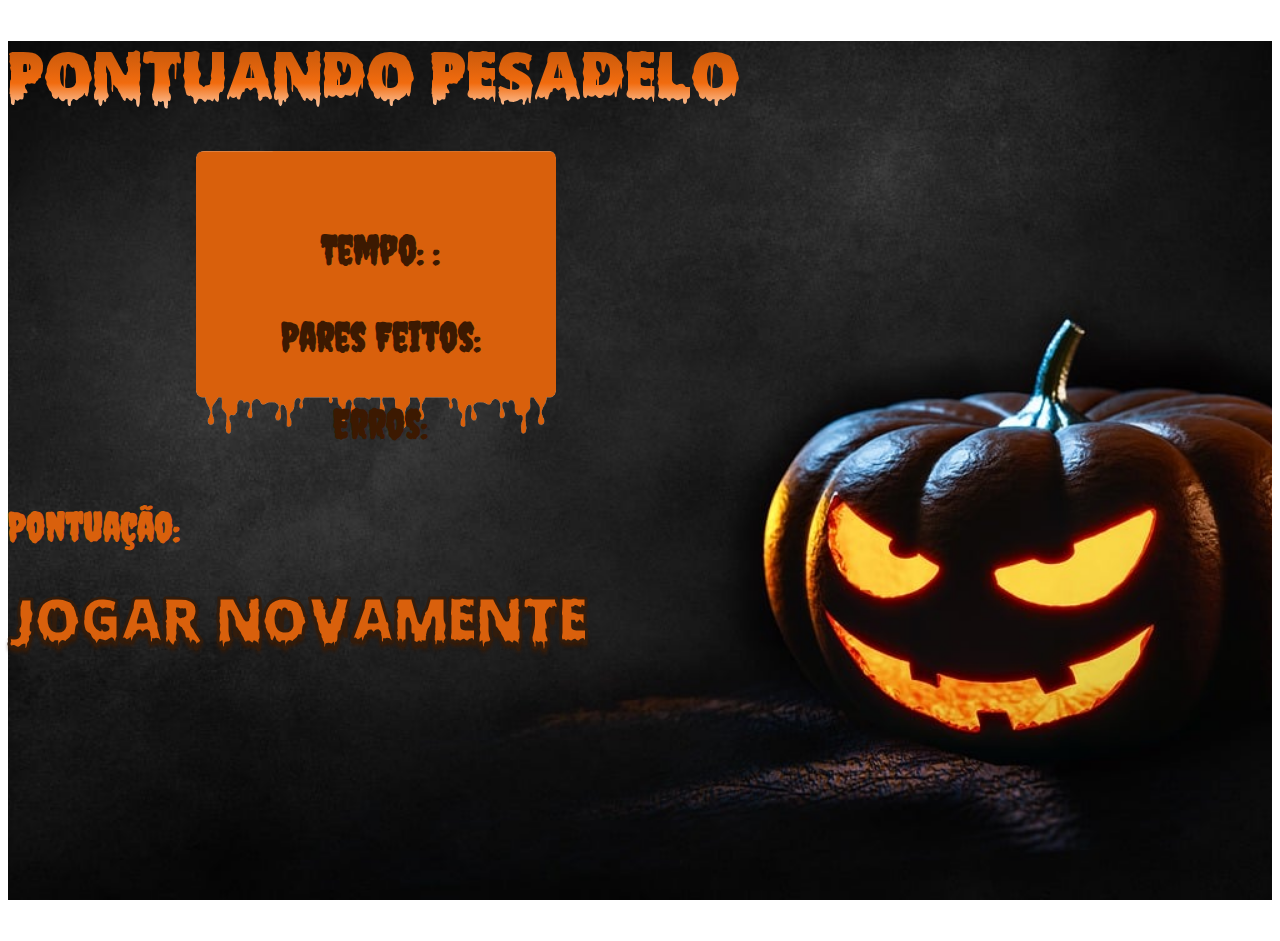
==== fim.html @ da0fe8f4 "Add files via upload" ====
<!DOCTYPE html>
<html lang="pt-br">
<head>
    <meta charset="UTF-8">
    <meta name="viewport" content="width=device-width, initial-scale=1.0">
    <!-- Bootstrap CSS -->
    <link href="https://cdn.jsdelivr.net/npm/bootstrap@5.3.2/dist/css/bootstrap.min.css" rel="stylesheet" integrity="sha384-T3c6CoIi6uLrA9TneNEoa7RxnatzjcDSCmG1MXxSR1GAsXEV/Dwwykc2MPK8M2HN" crossorigin="anonymous">
    <!-- Bootstrap Icons -->
    <link rel="stylesheet" href="https://cdn.jsdelivr.net/npm/bootstrap-icons@1.11.1/font/bootstrap-icons.css">
    <!-- CSS -->
    <link rel="stylesheet" href="./css/style.css">
    <title>Pesadelo da Memória</title>
</head>
<body>

    <section class="background">
        <h1 class="titulo-inicio text-center pt-4">Pontuando Pesadelo</h1>
        <div class="caixa2 text-center pt-4">
            <div class="background-pontos espacamento-pontos">
                    <h3 class="tamanho-texto pontuacao">Tempo: <span id="outMinutos"></span>:<span id="outSegundos"></span></h3>
                    <h3 class="tamanho-texto pontuacao">Pares Feitos: <span id="outAcertos"></span></h3>
                    <h3 class="tamanho-texto pontuacao">Erros: <span id="outErros"></span></h3>
            </div>
            <h1 class="tamanho-texto">Pontuação: <span id="outPontuacao"></span></h1>
            <a href="./inicio.html">
                <h1 class="fonte-Halloween tamanho-texto jogar">Jogar Novamente</h1>
            </a>
        </div>
    </section>

    <!-- JS -->
    <script src="./js/script-fim.js"></script>
    <!-- Bootstrap JS -->
    <script src="https://cdn.jsdelivr.net/npm/bootstrap@5.3.2/dist/js/bootstrap.bundle.min.js" integrity="sha384-C6RzsynM9kWDrMNeT87bh95OGNyZPhcTNXj1NW7RuBCsyN/o0jlpcV8Qyq46cDfL" crossorigin="anonymous"></script>
</body>
</html>
---- css/style.css ----
html, body, #home {
    height: 100%;
}

body {
    min-height: 100%;
    font-family: Creepster;
    font-size: 16px;
    color: #D9600C;
    overflow: hidden;
}

a {
    color: #D9600C;
    text-decoration: none;
}

/* fontes */
@font-face {
    font-family: Halloween;
    src: url(../fonts/ScaryHalloweenFont.ttf);
}
@font-face {
    font-family: Creepster;
    src: url(../fonts/Creepster.ttf);
}

.fonte-Halloween {
    font-family: Halloween;
}

.background {
    height: 100vh;
    background: url(../img/fundo1.jpg);
    background-position: center;
    background-size: cover;
    background-attachment: fixed;
}

.caixa {
    width: 58%;
    height: 100%;
}

/**************************/
/* PRIMEIRA TELA */
/**************************/

.titulo-inicio {
    font-family: Halloween;
    font-size: 3.8em;
    background-image: linear-gradient(to bottom, #BE540A, #F16B0E 60%, #FDD2B4);
    background-clip: text;
    -webkit-background-clip: text;
    -webkit-text-fill-color: transparent;
    color: #F16B0E;
}

.tamanho-texto {
    font-size: 2.5em;
}

.jogar {
    font-size: 3.5em;
    -webkit-text-stroke-width: 3px;
    -webkit-text-stroke-color: #321C0C;
    text-shadow: 0 4px 4px #3C1901;
}

.jogar:hover {
    text-shadow: 3px 3px 10px #f3c061;
}

label span:hover {
    -webkit-text-stroke-width: 1px;
    -webkit-text-stroke-color: #321C0C;
    text-shadow: 2px 2px 7px #f3c061;
}

/**************************/
/* JOGO */
/**************************/

/**************************************/
/* header */
.titulo-jogo {
    width: 100%;
    text-align: center;
    margin-bottom: 0;
}

.tab-status {
    width: 780px;
    height: 35px;
    margin: 0 auto;
    color: #3C1901;
    background: #D9600C;
    border-radius: 10px;
}

.divisoria {
    border-left: 2px solid #3C1901;
    border-right: 2px solid #3C1901;
}

.line-h {
    line-height: 35px;
}

.icone-voltar {
    margin-top: 10px;
    margin-left: 10px;
    width: 55px;
    transition: all 0.10s ease-in-out;
    -moz-transition: all 0.10s ease-in-out;
    -webkit-transition: all 0.10s ease-in-out;
}

.icone-voltar:hover {
    transform: rotate(-20deg);
    -moz-transform: rotate(-20deg);
    -webkit-transform: rotate(-20deg);
}

.espacamento-titulo {
    margin-top: 20px;
    margin-left: 40px;
}
/**************************************/

/**************************************/
/* tabela-jogo */
.tabela-jogo {
    margin: 15px auto 0 auto;
    height: 420px;
    display: flex;
    justify-content: center;
    flex-wrap: wrap;
    gap: 10px;
    position: relative;
}

.tabela-jogo-facil {
    width: 420px;
}

.tabela-jogo-medio {
    width: 630px;
}

.tabela-jogo-dificil {
    width: 840px;
}

.cartas {
    position: relative;
    width: 95px;
    height: 95px;
    cursor: pointer;
    transform-style: preserve-3d;
    transition: all 0.5s ease;
}

.acerto {
    transform: rotateY(180deg);
}

.virarCarta {
    transform: rotateY(180deg);
}

.imgCarta {
    width: 95px;
    height: 95px;
}

.cartaFrente, 
.cartaTras {
    position: absolute;
    width: 100%;
    height: 100%;
    backface-visibility: hidden;
}

.cartas .cartaFrente {
    transform: rotateY(180deg);
}

.cartas .cartaTras {
    background: url(../img/fundo-carta.png);
    background-position: center center;
    background-size: cover;
}
/**************************************/
/* susto */
.imagem-susto {
    visibility: hidden;
    width: 100%;
    height: 100%;
    position: absolute;
    top: 0;
    left: 0;
}

.audio-susto {
    visibility: hidden;
}

/**************************/
/* FIM */
/**************************/

.background-pontos {
    background: url(../img/retangulo.png) no-repeat;
    background-size: 360px 290px;
    width: 49.5%;
    height: 290px;
}

.espacamento-pontos {
    margin: 0 auto;
    padding-top: 35px;
}

.caixa2 {
    width: 59%;
    height: calc(100% - 125px);
}

.pontuacao {
    color: #3C1901;
    text-align: center;
}

.meio {
    display: table-cell;
    vertical-align: middle;
}

/**************************/
/* MEDIA QUERIES */
/**************************/

@media screen and (max-width: 991.98px) {
    body {
        font-size: 11px;
    }
    /* jogo.html */
    .cartas {
        width: 75px;
        height: 75px;
    }
    .imgCarta {
        width: 75px;
        height: 75px;
    }
    .tab-status {
        width: 650px;
    }
    .tabela-jogo {
        width: 700px;
        height: 350px;
    }
    .icone-voltar {
        width: 40px;
        
    }
    .tabela-jogo-facil {
        width: 400px;
    }
}

@media (max-width: 767.98px) {
    .caixa {
        width: 100%;
    }
}

@media screen and (max-width: 575.98px) {
    body {
        font-size: 7px;
    }
    /* jogo.html */
    .cartas {
        width: 45px;
        height: 45px;
    }
    .imgCarta {
        width: 45px;
        height: 45px;
    }
    .tab-status {
        width: 330px;
        height: 20px;
        border-radius: 5px;
    }
    .line-h {
        line-height: 20px;
    }
    .tabela-jogo {
        width: 360px;
        height: 400px;
    }
    .texto-tab-status {
        font-size: 1.7em;
    }
    .icone-voltar {
        position: absolute;
        left: 0;
        bottom: 0;
        margin-bottom: 10px;
    }
    .tabela-jogo-medio {
        height: 80%;
    }
    .tabela-jogo-facil {
        width: 260px;
        height: 50%;
    }   
}

@media (max-width: 375px) {
    .caixa {
        width: 100%;
    }
}

@media screen and (max-width: 320px) {
    body {
        font-size: 6.5px;
    }
    /* jogo.html */
    
    .tab-status {
        width: 310px;
    }
    .tabela-jogo {
        width: 310px;
        height: 400px;
    }
    .tabela-jogo-medio {
        height: 90%;
    }
    .tabela-jogo-facil {
        width: 260px;
        height: 50%;
    }   
}
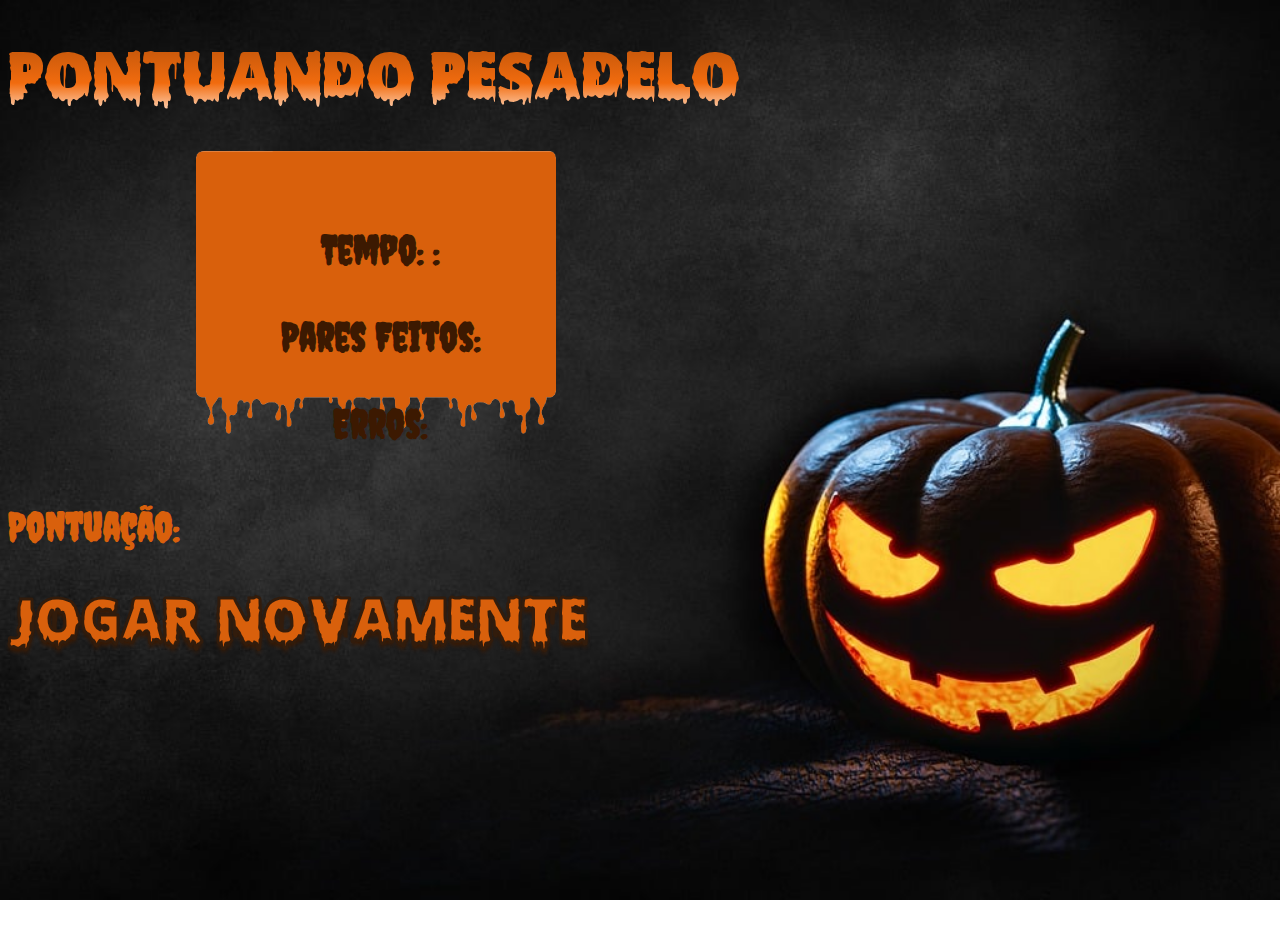
==== commit 3e9ae8eb: "Update fim.html" ====
--- a/fim.html
+++ b/fim.html
@@ -11,9 +11,9 @@
     <link rel="stylesheet" href="./css/style.css">
     <title>Pesadelo da Memória</title>
 </head>
-<body>
+<body class="background">
 
-    <section class="background">
+    <section>
         <h1 class="titulo-inicio text-center pt-4">Pontuando Pesadelo</h1>
         <div class="caixa2 text-center pt-4">
             <div class="background-pontos espacamento-pontos">
@@ -22,7 +22,7 @@
                     <h3 class="tamanho-texto pontuacao">Erros: <span id="outErros"></span></h3>
             </div>
             <h1 class="tamanho-texto">Pontuação: <span id="outPontuacao"></span></h1>
-            <a href="./inicio.html">
+            <a href="./index.html">
                 <h1 class="fonte-Halloween tamanho-texto jogar">Jogar Novamente</h1>
             </a>
         </div>
@@ -33,4 +33,4 @@
     <!-- Bootstrap JS -->
     <script src="https://cdn.jsdelivr.net/npm/bootstrap@5.3.2/dist/js/bootstrap.bundle.min.js" integrity="sha384-C6RzsynM9kWDrMNeT87bh95OGNyZPhcTNXj1NW7RuBCsyN/o0jlpcV8Qyq46cDfL" crossorigin="anonymous"></script>
 </body>
-</html>+</html>
--- a/css/style.css
+++ b/css/style.css
@@ -215,6 +215,7 @@
     background-size: 360px 290px;
     width: 49.5%;
     height: 290px;
+    margin: 0 auto;
 }
 
 .espacamento-pontos {
@@ -230,12 +231,7 @@
 .pontuacao {
     color: #3C1901;
     text-align: center;
-}
-
-.meio {
-    display: table-cell;
-    vertical-align: middle;
-}
+}  
 
 /**************************/
 /* MEDIA QUERIES */
@@ -268,10 +264,23 @@
     .tabela-jogo-facil {
         width: 400px;
     }
+    /* fim */
+    .background-pontos {
+        width: 220px;
+        height: 190px;
+        background-size: 220px 190px;
+        padding-bottom: 0;
+    }
+    .espacamento-pontos {
+        padding-top: 23px;
+    }
 }
 
 @media (max-width: 767.98px) {
     .caixa {
+        width: 100%;
+    }
+    .caixa2 {
         width: 100%;
     }
 }
@@ -317,11 +326,15 @@
         width: 260px;
         height: 50%;
     }   
-}
-
-@media (max-width: 375px) {
-    .caixa {
-        width: 100%;
+    /* fim */
+    .background-pontos {
+        width: 155px;
+        height: 130px;
+        background-size: 155px 130px;
+        padding-bottom: 0;
+    }
+    .espacamento-pontos {
+        padding-top: 15px;
     }
 }
 
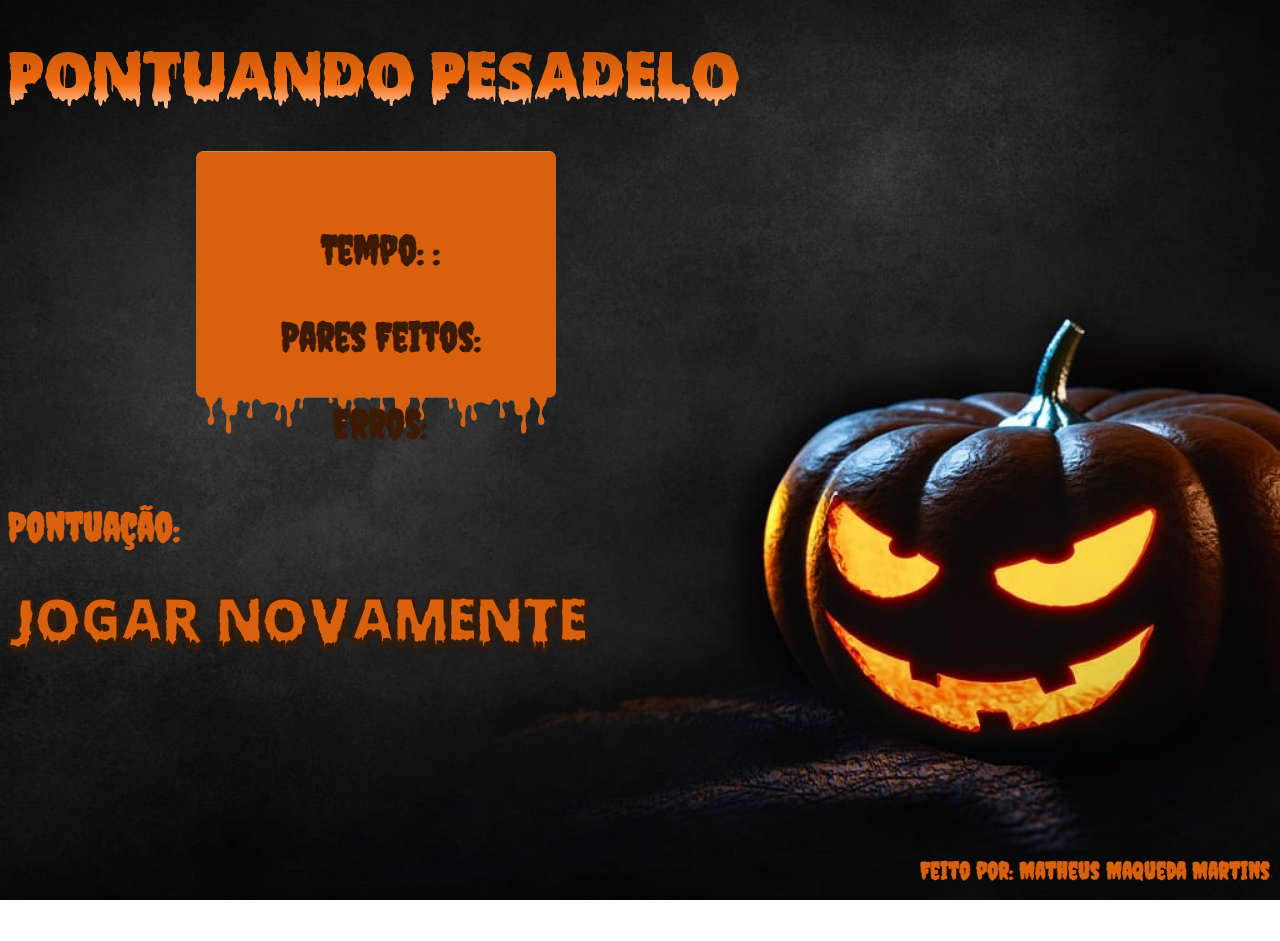
==== commit 0ed0082d: "Update fim.html" ====
--- a/fim.html
+++ b/fim.html
@@ -28,6 +28,10 @@
         </div>
     </section>
 
+    <footer class="rodape">
+        <h1 class="texto-rodape">Feito por: Matheus Maqueda Martins</h1>
+    </footer>
+
     <!-- JS -->
     <script src="./js/script-fim.js"></script>
     <!-- Bootstrap JS -->
--- a/css/style.css
+++ b/css/style.css
@@ -75,6 +75,17 @@
     -webkit-text-stroke-width: 1px;
     -webkit-text-stroke-color: #321C0C;
     text-shadow: 2px 2px 7px #f3c061;
+}
+
+.rodape {
+    position: absolute;
+    bottom: 0;
+    right: 0;
+    padding-right: 10px;
+}
+
+.texto-rodape {
+    font-size: 1.5em;
 }
 
 /**************************/
@@ -289,6 +300,9 @@
     body {
         font-size: 7px;
     }
+    .titulo-inicio-index {
+        font-size: 5em;
+    }
     /* jogo.html */
     .cartas {
         width: 45px;
@@ -358,4 +372,4 @@
         width: 260px;
         height: 50%;
     }   
-}+}
